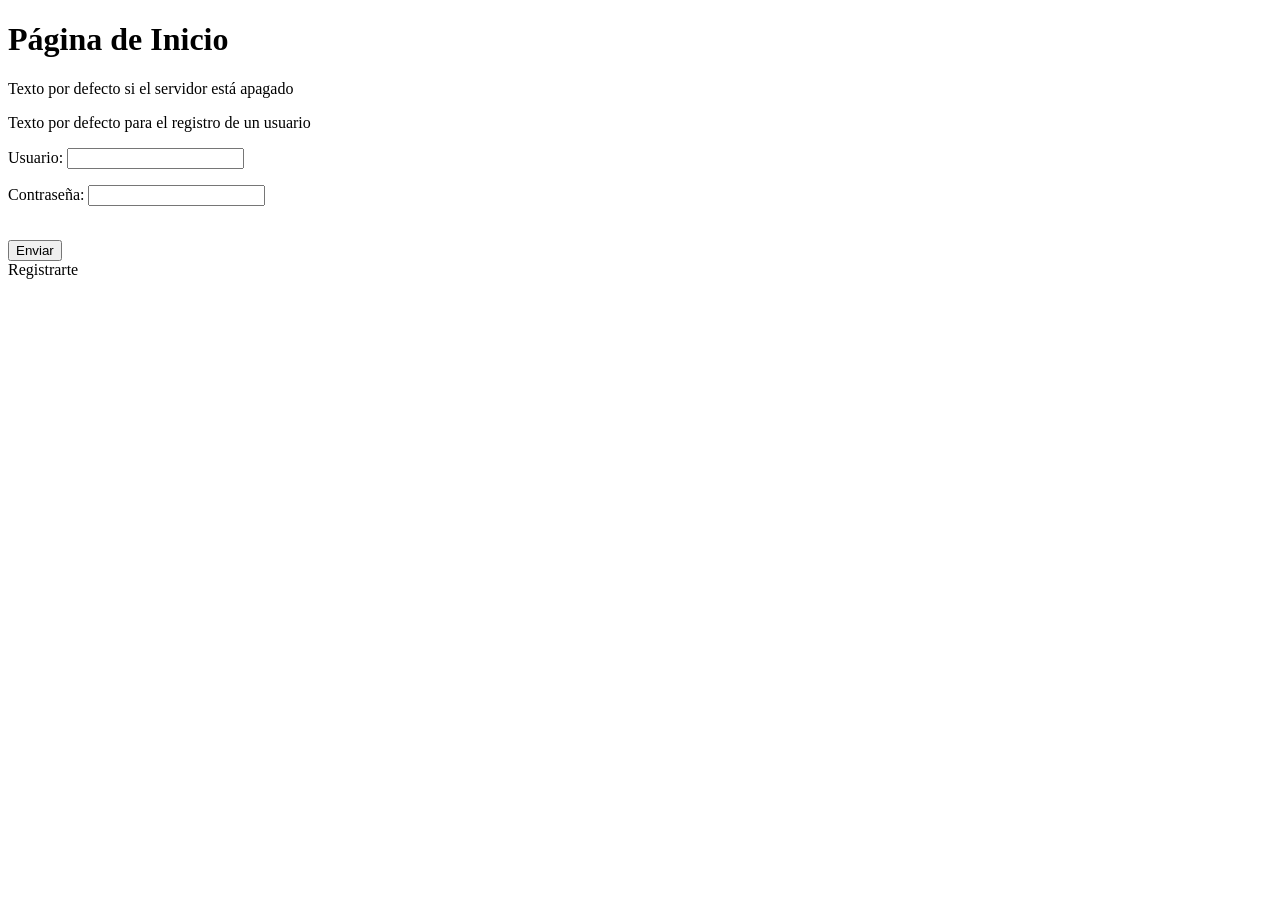
==== ProyectoAgenda/ejemplo-04/src/main/resources/templates/index.html @ 31924448 "fix: subiendo archivos de ProyectoAgenda correctamente" ====
<!DOCTYPE html>
<html xmlns:th="http://thymeleaf.org" lang="es">
<head>
    <meta charset="UTF-8">
    <title>Inicio - Mi Proyecto MVC</title>
</head>
<body>
<h1>Página de Inicio</h1>

<!-- Thymeleaf reemplaza este texto con el valor de la variable 'mensaje' -->
<p th:text="${mensaje}">Texto por defecto si el servidor está apagado</p>
<p th:text="${messageConfirmacion}">Texto por defecto para el registro de un usuario</p>

<form th:action="@{/}" th:object="${usuarioDto}" method="POST">
    <div>
        <label>Usuario:</label>
        <input type="text" th:field="*{username}" />
        <p th:if="${#fields.hasErrors('username')}" th:errors="*{username}" style="color:red;"></p>
    </div>
    <div>
        <label>Contraseña:</label>
        <input type="password" th:field="*{password}" />
        <p th:if="${#fields.hasErrors('password')}" th:errors="*{password}" style="color:red;"></p>
    </div>
    <br>
    <button type="submit">Enviar</button>
</form>
<a th:href="@{/register/new}">Registrarte</a>
</body>
</html>
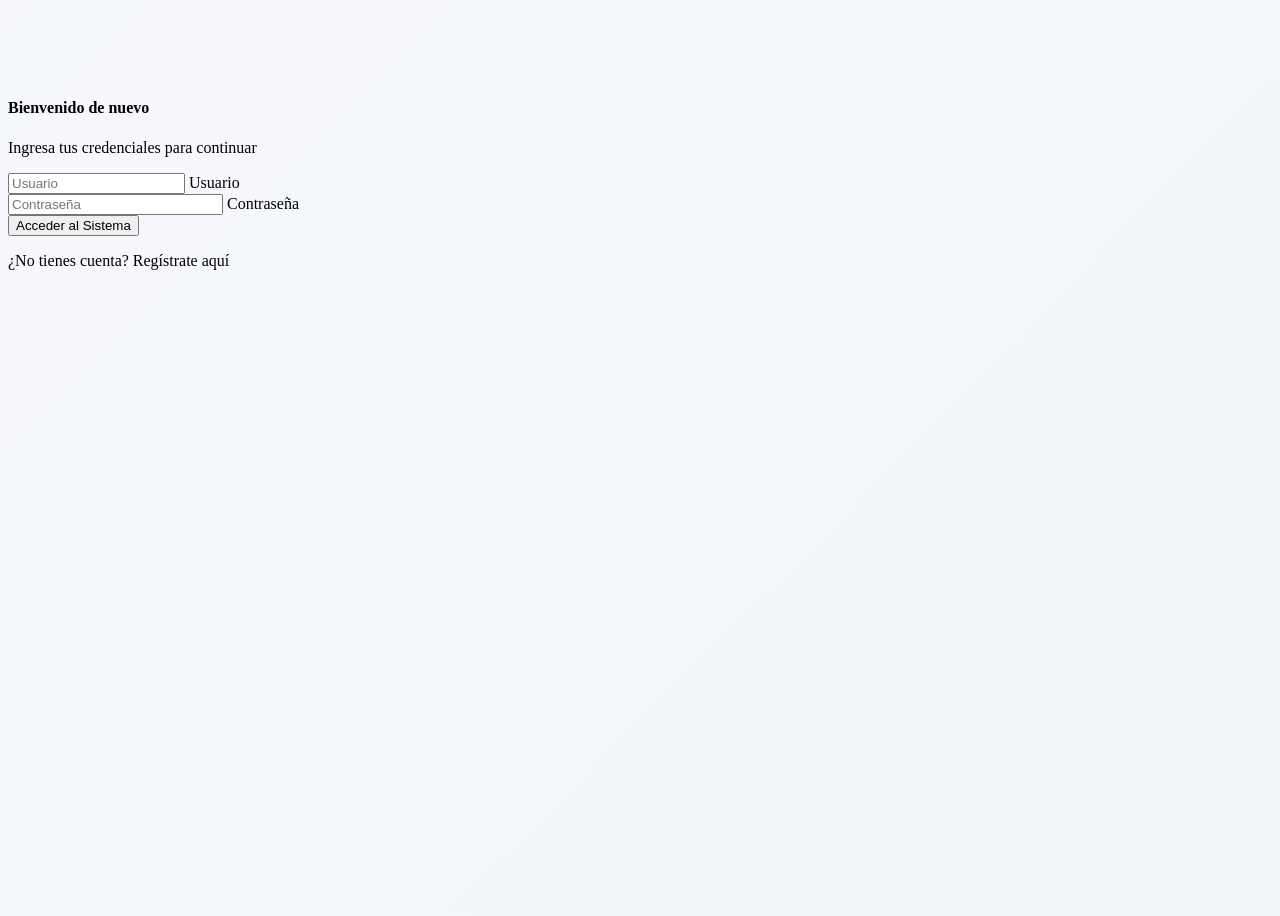
==== commit bbf1a694: "release: version estable de la agenda lista para fase de QA" ====
--- a/ProyectoAgenda/ejemplo-04/src/main/resources/templates/index.html
+++ b/ProyectoAgenda/ejemplo-04/src/main/resources/templates/index.html
@@ -1,30 +1,67 @@
 <!DOCTYPE html>
-<html xmlns:th="http://thymeleaf.org" lang="es">
-<head>
-    <meta charset="UTF-8">
-    <title>Inicio - Mi Proyecto MVC</title>
-</head>
-<body>
-<h1>Página de Inicio</h1>
+<html xmlns:th="http://www.thymeleaf.org" lang="es">
 
-<!-- Thymeleaf reemplaza este texto con el valor de la variable 'mensaje' -->
-<p th:text="${mensaje}">Texto por defecto si el servidor está apagado</p>
-<p th:text="${messageConfirmacion}">Texto por defecto para el registro de un usuario</p>
+<head th:replace="~{fragments/layout :: head('Iniciar Sesión')}"></head>
 
-<form th:action="@{/}" th:object="${usuarioDto}" method="POST">
-    <div>
-        <label>Usuario:</label>
-        <input type="text" th:field="*{username}" />
-        <p th:if="${#fields.hasErrors('username')}" th:errors="*{username}" style="color:red;"></p>
+<body style="background: linear-gradient(135deg, #f6f8fd 0%, #f1f5f9 100%); min-height: 100vh;">
+
+<div class="container d-flex align-items-center justify-content-center min-vh-100 py-5 px-3">
+    <div class="card p-4 p-sm-5 border-0 shadow-lg" style="max-width: 420px; width: 100%; border-radius: 24px;">
+        
+        <div class="text-center mb-4">
+            <div class="bg-primary bg-opacity-10 text-primary rounded-circle d-inline-flex align-items-center justify-content-center mb-3" style="width: 70px; height: 70px;">
+                <!-- Cambiado el fingerprint por el person-circle -->
+                <i class="bi bi-person-circle fs-1"></i>
+            </div>
+            <h4 class="fw-bold text-dark">Bienvenido de nuevo</h4>
+            <p class="text-muted small">Ingresa tus credenciales para continuar</p>
+        </div>
+
+        <form th:action="@{/}" th:object="${usuarioDto}" method="POST">
+            
+            <div class="form-floating mb-3">
+                <input type="text" class="form-control bg-light" id="username" th:field="*{username}" placeholder="Usuario" th:classappend="${#fields.hasErrors('username')} ? 'is-invalid'">
+                <label for="username"><i class="bi bi-person me-2"></i>Usuario</label>
+                <div class="invalid-feedback" th:if="${#fields.hasErrors('username')}" th:errors="*{username}"></div>
+            </div>
+
+            <!-- Contraseña con ojito usando position-relative -->
+            <div class="form-floating mb-4 position-relative">
+                <input type="password" class="form-control bg-light" id="password" th:field="*{password}" placeholder="Contraseña" style="padding-right: 2.5rem;" th:classappend="${#fields.hasErrors('password')} ? 'is-invalid'">
+                <label for="password"><i class="bi bi-shield-lock me-2"></i>Contraseña</label>
+                <!-- Botón del ojito -->
+                <i class="bi bi-eye position-absolute top-50 end-0 translate-middle-y me-3 text-secondary fs-5" id="togglePassword" style="cursor: pointer; z-index: 10;"></i>
+                <div class="invalid-feedback" th:if="${#fields.hasErrors('password')}" th:errors="*{password}"></div>
+            </div>
+
+            <button type="submit" class="btn btn-brand w-100 py-3 fw-semibold shadow-sm">
+                Acceder al Sistema <i class="bi bi-arrow-right ms-2"></i>
+            </button>
+        </form>
+
+        <div class="text-center mt-4">
+            <p class="text-muted small mb-0">¿No tienes cuenta? <a th:href="@{/register/new}" class="text-decoration-none fw-bold text-brand">Regístrate aquí</a></p>
+        </div>
     </div>
-    <div>
-        <label>Contraseña:</label>
-        <input type="password" th:field="*{password}" />
-        <p th:if="${#fields.hasErrors('password')}" th:errors="*{password}" style="color:red;"></p>
-    </div>
-    <br>
-    <button type="submit">Enviar</button>
-</form>
-<a th:href="@{/register/new}">Registrarte</a>
+</div>
+
+<!-- Script para el ojito de la contraseña -->
+<script>
+    document.addEventListener('DOMContentLoaded', function() {
+        const togglePassword = document.querySelector('#togglePassword');
+        const password = document.querySelector('#password');
+        
+        if(togglePassword && password) {
+            togglePassword.addEventListener('click', function () {
+                const type = password.getAttribute('type') === 'password' ? 'text' : 'password';
+                password.setAttribute('type', type);
+                this.classList.toggle('bi-eye');
+                this.classList.toggle('bi-eye-slash');
+            });
+        }
+    });
+</script>
+
+<th:block th:replace="~{fragments/layout :: scripts}"></th:block>
 </body>
-</html>
+</html>
